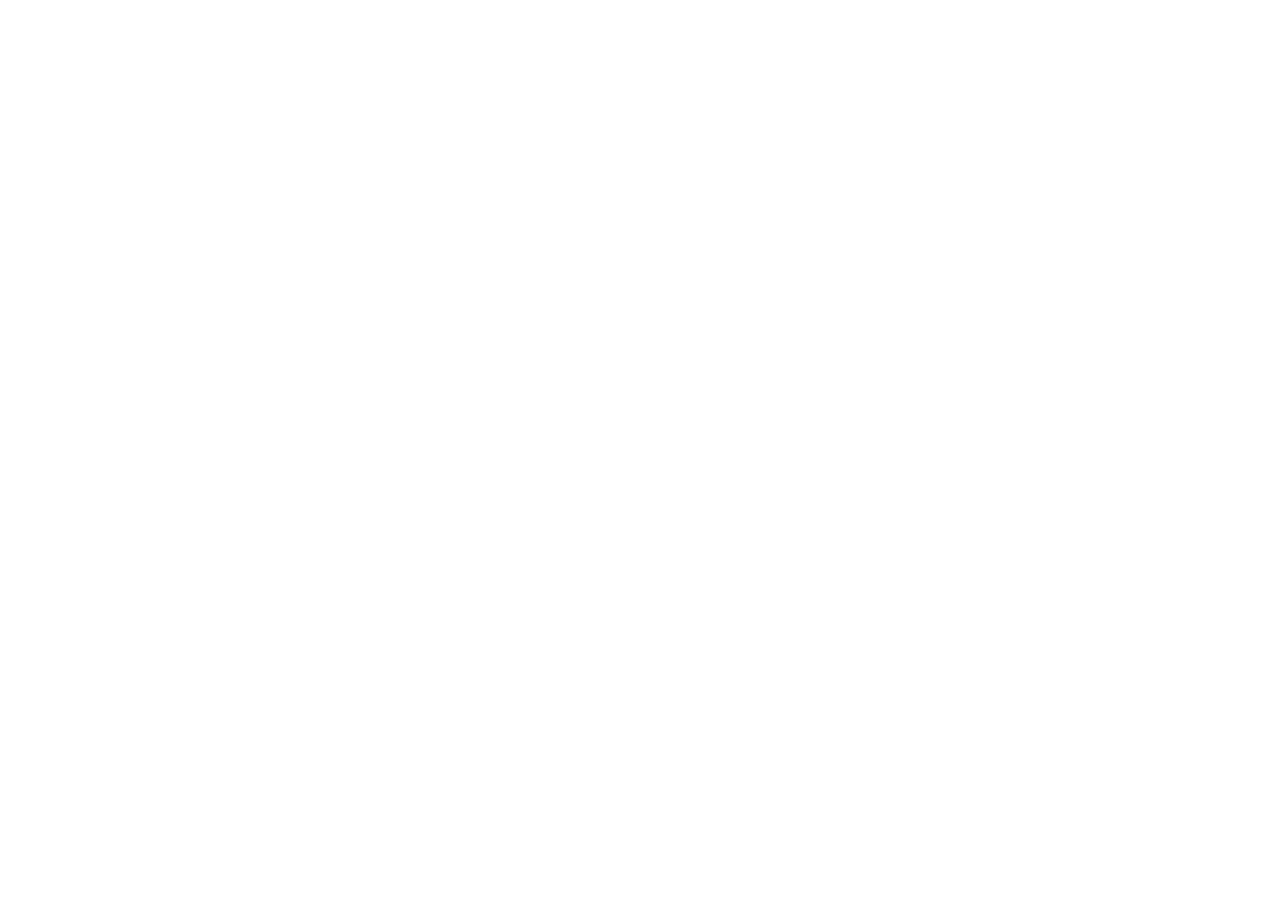
==== webaudio_example/index.html @ 9b957d68 "Add basic html to work with Webaudio API" ====
<html lang="en">
  <head>
    <meta charset="utf-8" />
    <title>Web Audio Example</title>
    <meta name="description" content="Example for Web Audio API" />
    <meta
      name="viewport"
      content="width=device-width, initial-scale=1, shrink-to-fit=no"
    />
    <!--link rel="stylesheet" type="text/css" href="style.css" /-->
  </head>
  <body>
  </body>
</html>
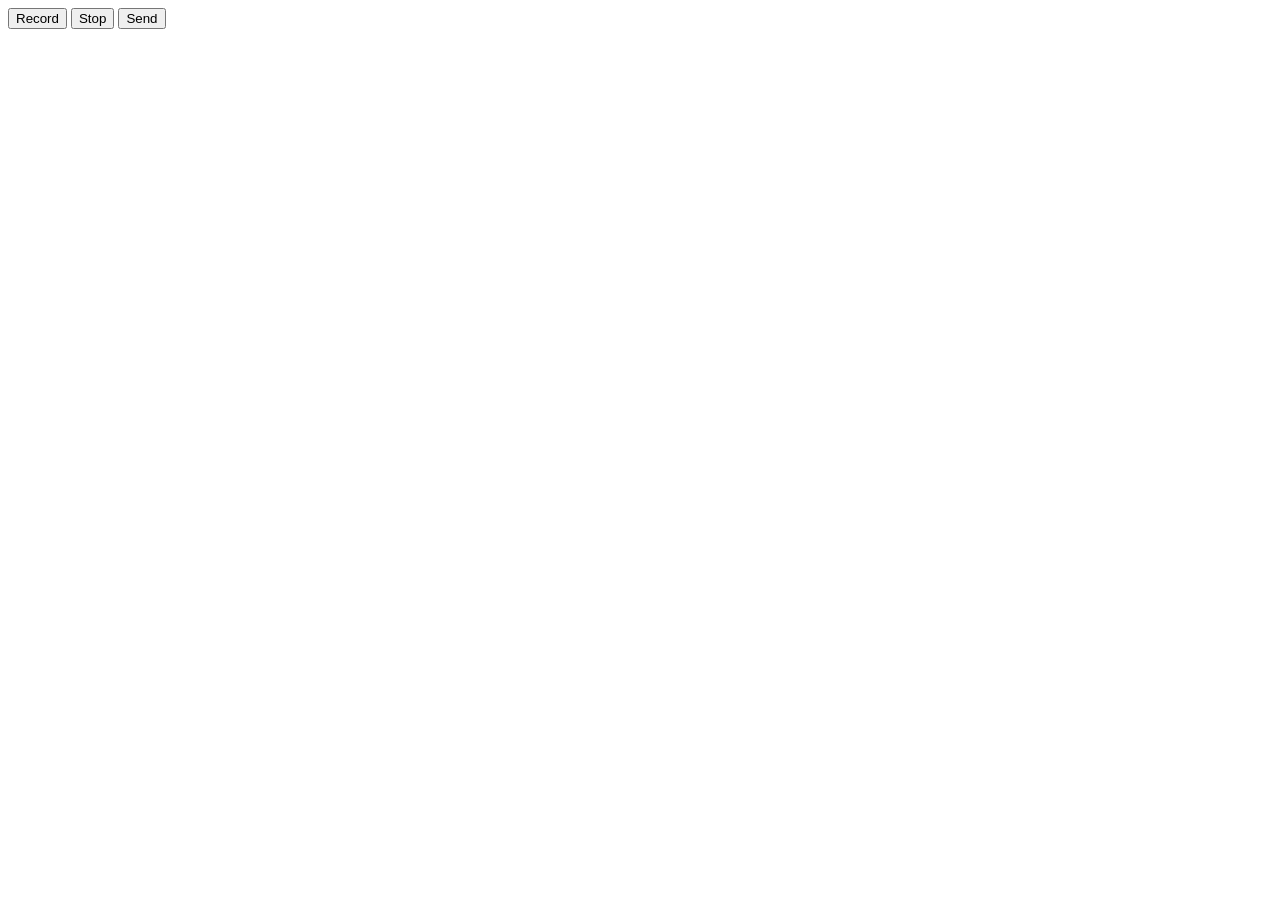
==== commit 2b512d07: "Add test buttons and jscript functionality to record audio streams" ====
--- a/webaudio_example/index.html
+++ b/webaudio_example/index.html
@@ -10,5 +10,11 @@
     <!--link rel="stylesheet" type="text/css" href="style.css" /-->
   </head>
   <body>
+      <script type="module" src="index.js"></script>
+      <div id="buttons">
+          <button id="record">Record</button>
+          <button id="stop">Stop</button>
+          <button id="send">Send</button>
+      </div>
   </body>
 </html>
